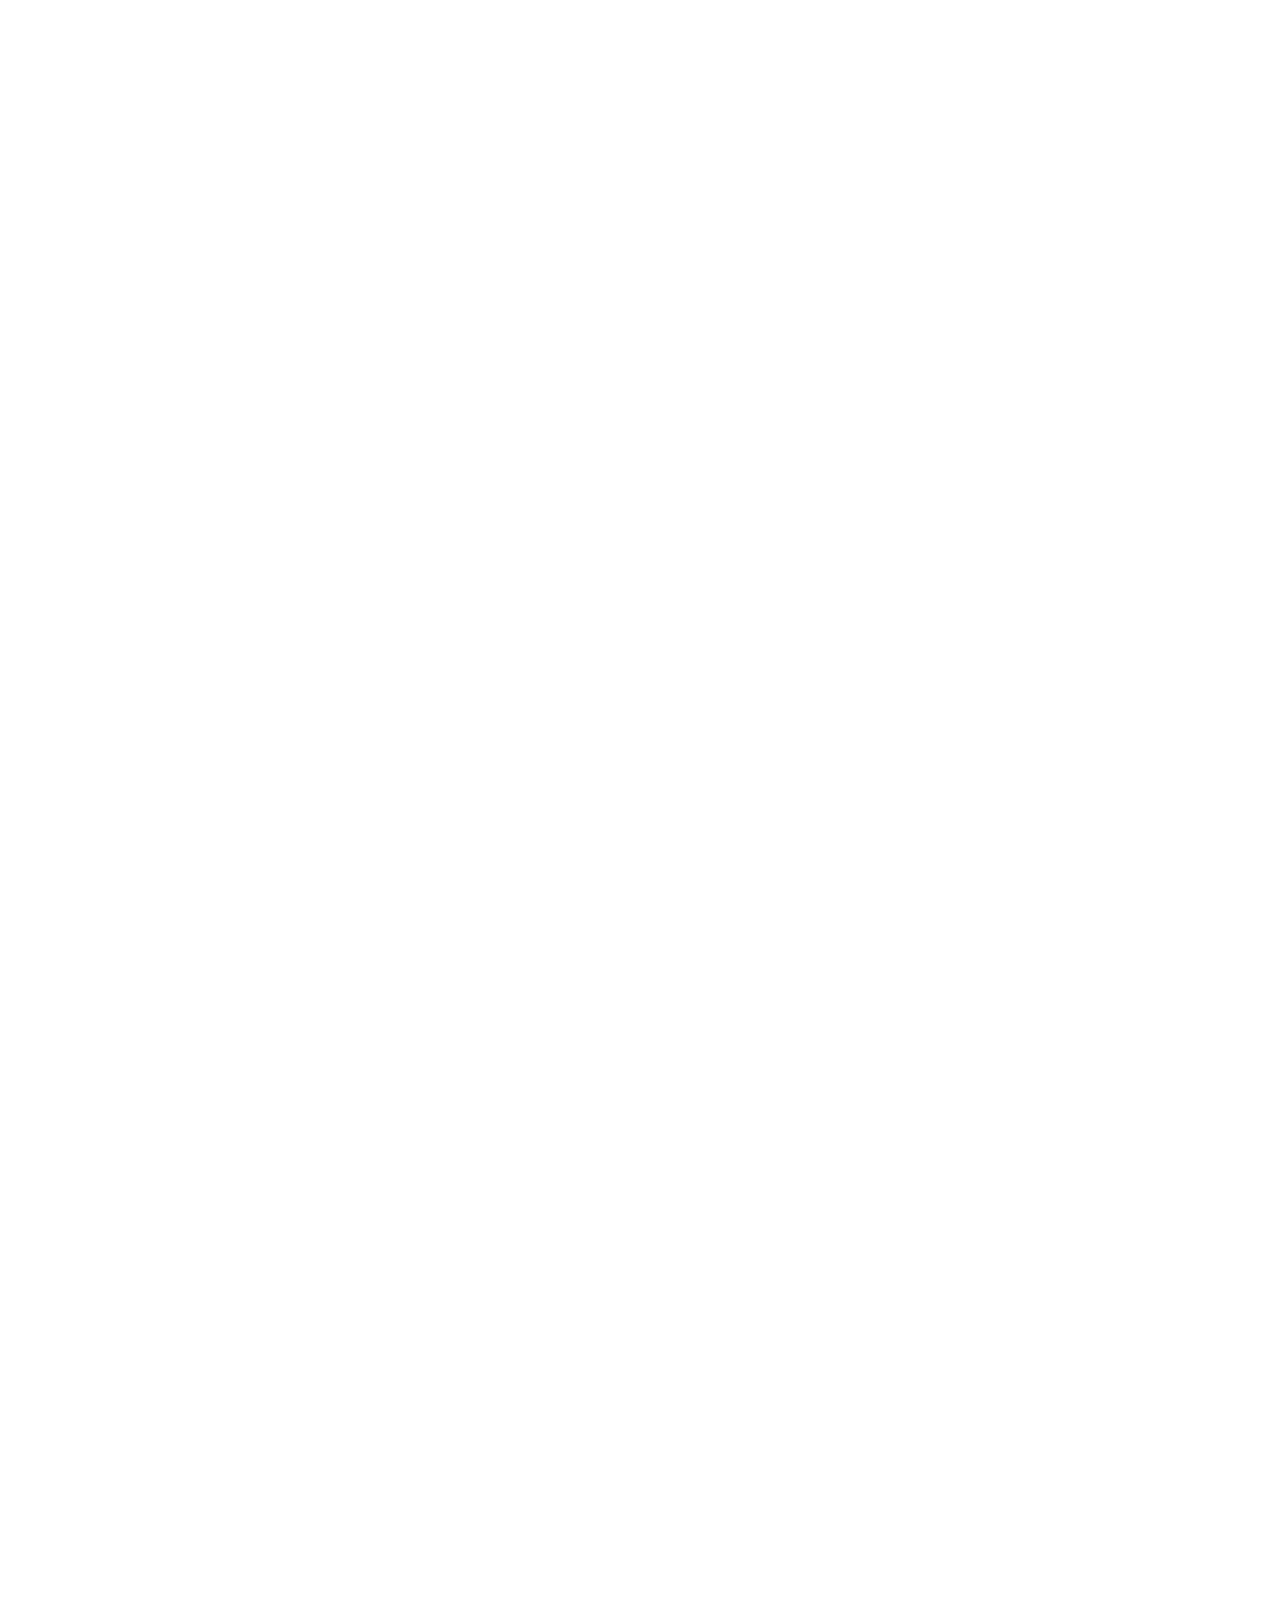
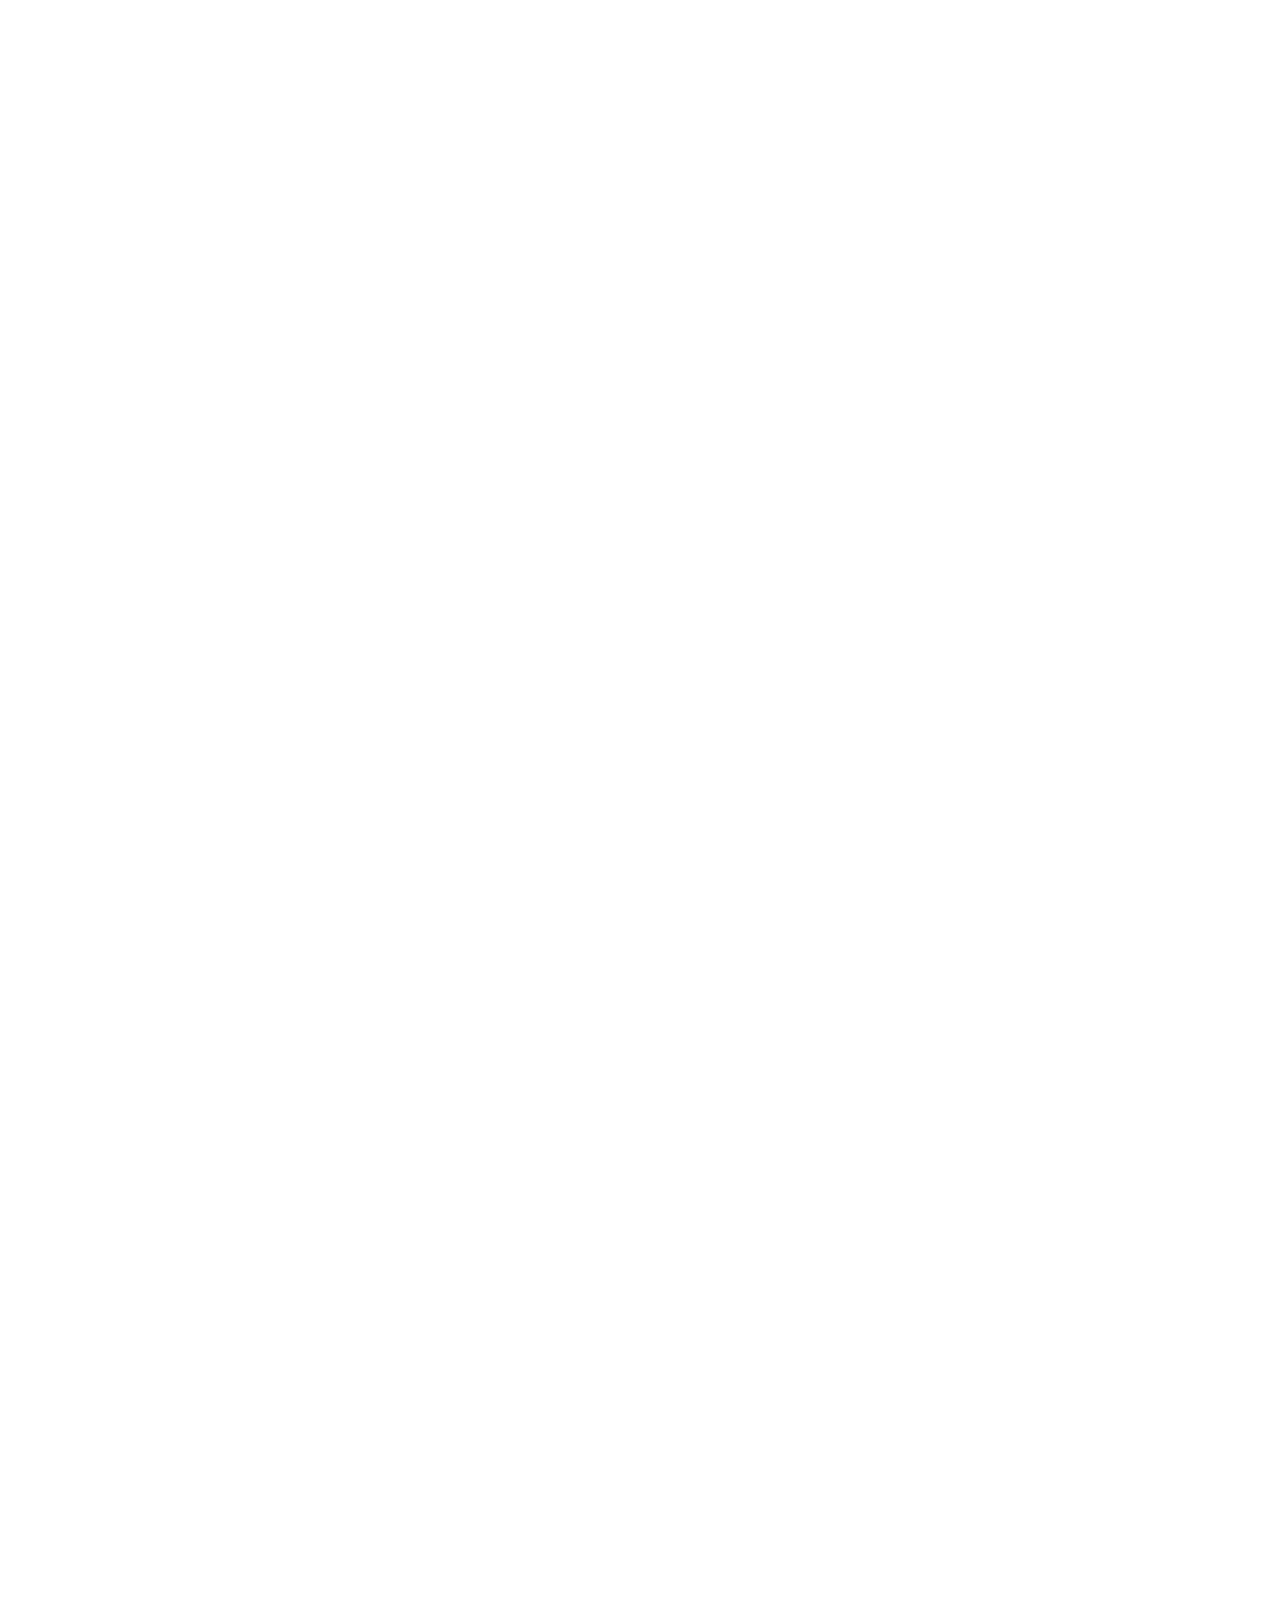
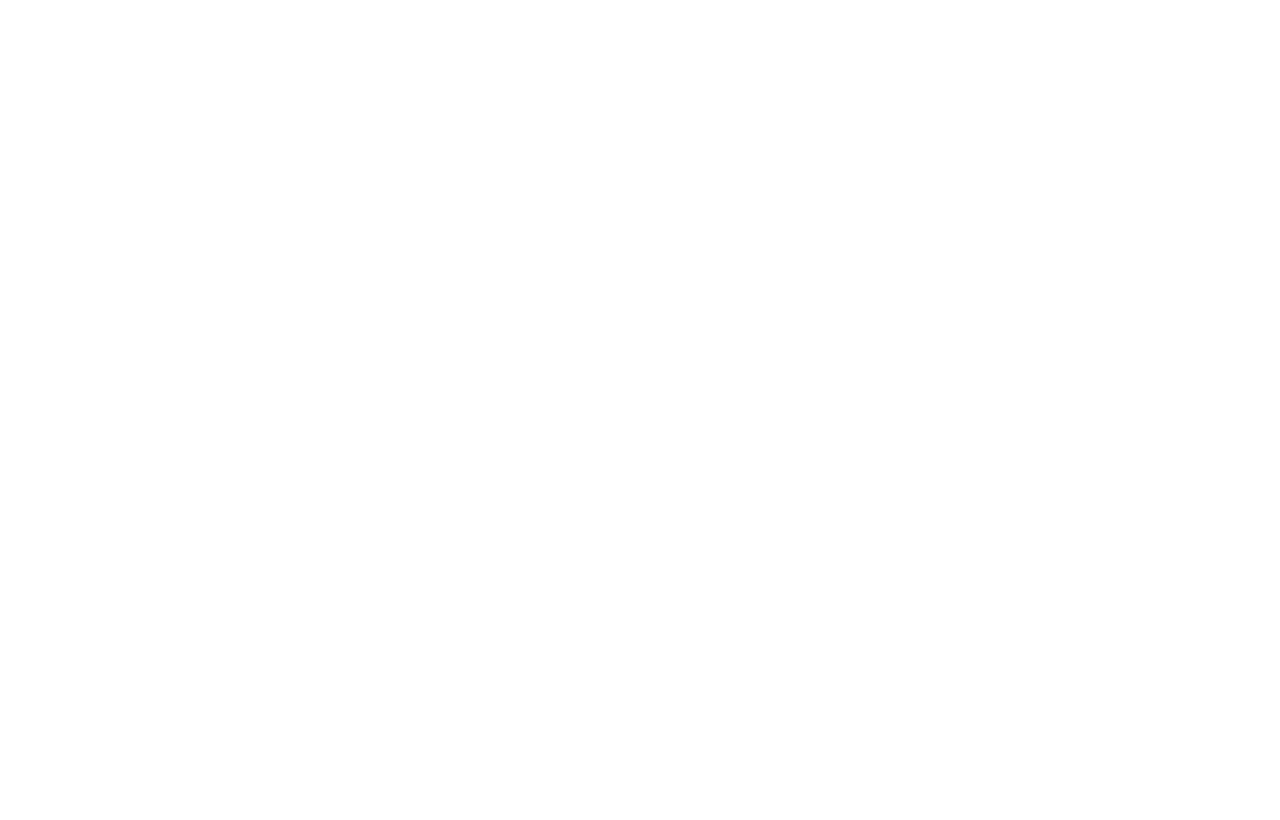
==== index.html @ 822811b4 "Updated" ====
<!DOCTYPE html>
<html lang="en">

<head>
    <meta charset="UTF-8">
    <meta http-equiv="X-UA-Compatible" content="IE=edge">
    <meta name="viewport" content="width=device-width, initial-scale=1.0, maximum-scale=1.0, user-scalable=0">
    <link rel="stylesheet" href="https://cdnjs.cloudflare.com/ajax/libs/meyer-reset/2.0/reset.min.css"
        integrity="sha512-NmLkDIU1C/C88wi324HBc+S2kLhi08PN5GDeUVVVC/BVt/9Izdsc9SVeVfA1UZbY3sHUlDSyRXhCzHfr6hmPPw=="
        crossorigin="anonymous">
    <link rel="preconnect" href="https://fonts.googleapis.com">
    <link rel="preconnect" href="https://fonts.gstatic.com" crossorigin>
    <link href="https://fonts.googleapis.com/css2?family=Marvel:wght@400;700&display=swap" rel="stylesheet">
    <link href="https://unpkg.com/aos@2.3.1/dist/aos.css" rel="stylesheet">
    <link rel="shortcut icon" href="images/logo/MG-logo.png">
    <link rel="stylesheet" href="css/index.css">
    <title>Movie Guide: your film chooser</title>
</head>

<body>

    <div class="preloader" id="preloader">
        <div class="loader">
            <span></span>
            <span></span>
            <span></span>
        </div>
    </div>

    <div class="wrapper">

        <button class="top-btn">
            <div class="top-btn-arrow"></div>
        </button>

        <header class="header full-height">
            <div class="container">

                <div class="header-bar header-bar__fixed">

                    <button class="header-burger-btn">
                        <svg width="100" height="100" viewBox="0 0 100 100">
                            <path class="line line1"
                                d="M 20,29.000046 H 80.000231 C 80.000231,29.000046 94.498839,28.817352 94.532987,66.711331 94.543142,77.980673 90.966081,81.670246 85.259173,81.668997 79.552261,81.667751 75.000211,74.999942 75.000211,74.999942 L 25.000021,25.000058" />
                            <path class="line line2" d="M 20,50 H 80" />
                            <path class="line line3"
                                d="M 20,70.999954 H 80.000231 C 80.000231,70.999954 94.498839,71.182648 94.532987,33.288669 94.543142,22.019327 90.966081,18.329754 85.259173,18.331003 79.552261,18.332249 75.000211,25.000058 75.000211,25.000058 L 25.000021,74.999942" />
                        </svg>
                    </button>

                    <h3 class="title__short">MG</h3>

                    <nav class="nav">
                        <ul class="nav-list">
                            <li class="nav-item"><a class="nav-link" href="#top-five">Week's Top Five</a></li>
                            <li class="nav-item"><a class="nav-link" href="#about">About</a></li>
                            <li class="nav-item"><a class="nav-link" href="#contact-me">Contact Me</a></li>
                            <li class="nav-item"><a class="nav-link" href="#footer">Soc Networks</a></li>
                        </ul>
                    </nav>

                </div>

                <div class="header-hero">
                    <div class="title">Movie Guide</div>
                    <div class="subtitle">your film chooser</div>
                    <div class="btn-item" id="btnItem">
                        <a class="btn-link" href="questionnaire.html">Go ahead!</a>
                    </div>
                </div>

            </div>
        </header>

        <main>
            <section class="top-five-section full-height" id="top-five">
                <div class="container top-five-container">
                    <h3 class="heading">Week's Top Five</h3>

                    <div class="slider anim-item anim-no-hide" id="slider">

                        <div class="slider-card-wrap">
                            <div class="slider-card">
                                <img class="slider-card__front" src="https://wallpaper.dog/large/17095096.jpg"
                                    alt="Avengers: Infinity War" />

                                <div class="slider-card__back">
                                    <h3 class="slider-title">Avengers: Infinity War</h3>
                                    <div class="slider-subline"></div>
                                    <p class="slider-overview">As the Avengers and their allies continue to defend the
                                        world
                                        from a variety of dangers that a single superhero couldn't handle, a new threat
                                        emerges from outer space: Thanos. An intergalactic tyrant is on a mission to
                                        collect
                                        all six Infinity Stones - artifacts of incredible power with which you can
                                        change
                                        reality at will. Everything the Avengers have encountered before has led to this
                                        moment - the fate of the Earth has never been so uncertain.</p>
                                </div>
                            </div>
                        </div>
                        <div class="slider-card-wrap">
                            <div class="slider-card">
                                <img class="slider-card__front" src="images/slider/avatar.jpg" alt="Avatar" />

                                <div class="slider-card__back">
                                    <h3 class="slider-title">Avatar</h3>
                                    <div class="slider-subline"></div>
                                    <p class="slider-overview">Jake Sully is a wheelchair-bound ex-Marine. Despite his
                                        weak
                                        body, Jake is still a warrior at heart. He is given the task of making a journey
                                        of
                                        several light years to the base of earthlings on the planet Pandora, where
                                        corporations are mining a rare mineral that is of great importance for the
                                        Earth's
                                        exit from the energy crisis.</p>
                                </div>
                            </div>
                        </div>
                        <div class="slider-card-wrap">
                            <div class="slider-card">
                                <img class="slider-card__front" src="images/slider/deadpool.jpeg" alt="Deadpool" />

                                <div class="slider-card__back">
                                    <h3 class="slider-title">Deadpool</h3>
                                    <div class="slider-subline"></div>
                                    <p class="slider-overview">Wade Wilson is a mercenary. As a by-product of the
                                        military's
                                        "Weapon X" program, Wilson gained incredible strength, agility, and healing
                                        abilities. But at a terrible cost: his cellular structure is constantly
                                        changing,
                                        and his sanity is questionable. All Wilson wants is to stay afloat in the social
                                        cesspool. But the current is too fast.</p>
                                </div>
                            </div>
                        </div>
                        <div class="slider-card-wrap">
                            <div class="slider-card">
                                <img class="slider-card__front" src="images/slider/joker.jpeg" alt="Joker" />

                                <div class="slider-card__back">
                                    <h3 class="slider-title">Joker</h3>
                                    <div class="slider-subline"></div>
                                    <p class="slider-overview">Gotham, early 1980s. Comedian Arthur Fleck lives with his
                                        ailing mother, who teaches him from childhood to "walk with a smile." Trying to
                                        bring good things to the world and give people joy, Arthur is faced with human
                                        cruelty and gradually comes to the conclusion that this world will receive from
                                        him
                                        not a kind smile, but the grin of the villain Joker.</p>
                                </div>
                            </div>
                        </div>
                        <div class="slider-card-wrap">
                            <div class="slider-card">
                                <img class="slider-card__front" src="images/slider/venom.jpeg" alt="Venom" />

                                <div class="slider-card__back">
                                    <h3 class="slider-title">Venom</h3>
                                    <div class="slider-subline"></div>
                                    <p class="slider-overview">The plot centers on Venom, one of the most famous
                                        anti-heroes
                                        in the Spider-Man universe. This is a symbiote, a sentient creature of alien
                                        origin,
                                        which inhabits the body of journalist Eddie Brock.</p>
                                </div>
                            </div>
                        </div>

                    </div>
                </div>
            </section>
            <section class="about-section full-height" id="about">
                <div class="container">
                    <div class="heading about-heading">About</div>

                    <div class="about-list">
                        <div class="about-item">
                            <img class="about-img anim-item anim-no-hide" src="images/about/programmer.png"
                                alt="Programmer">
                            <h4 class="about-title anim-item anim-no-hide">Who is the author?</h4>
                            <p class="about-text anim-item anim-no-hide">I'm a young guy who's fond of IT for 2 years.
                                My goal was to
                                create a web site which will provide you with the most relevant movies depending on your
                                wishes and preferences. So, check it out!)
                            </p>
                        </div>
                        <div class="about-item">
                            <img class="about-img anim-item anim-no-hide" src="images/about/advantages.png"
                                alt="Advantages">
                            <h4 class="about-title anim-item anim-no-hide">Advantages</h4>
                            <p class="about-text anim-item anim-no-hide">Using my service, you get a list of exact films
                                you probably
                                wanted to watch, but haven't known about them yet. The proccess is super fast and you
                                can search them as many times as you wish, cause it's free, which saves your time and
                                money
                                completely.
                            </p>
                        </div>
                        <div class="about-item">
                            <img class="about-img anim-item anim-no-hide" src="images/about/handshake.png"
                                alt="Handshake">
                            <h4 class="about-title anim-item anim-no-hide">Your support</h4>
                            <p class="about-text anim-item anim-no-hide">Frankly, this project took plenty of time and
                                I'd be more than
                                grateful for any contribution. The link to my bank details you can find on the social
                                media pages of this web site.
                            </p>
                        </div>
                    </div>
                </div>
            </section>
            <section class="contact-me-section full-height" id="contact-me">
                <div class="container">
                    <div class="heading contact-me-heading">Contact Me</div>

                    <form class="form anim-item anim-no-hide"
                        action="https://formsubmit.co/official.movie.guide@gmail.com" method="POST">
                        <div class="form-list">
                            <div class="form-item">
                                <input class="form-input" type="text" name="name" autocomplete="off" required>
                                <label class="form-label" for="name">Name</label>
                            </div>
                            <div class="form-item">
                                <input class="form-input" type="text" name="email" autocomplete="off" required>
                                <label class="form-label" for="email">Email</label>
                            </div>
                            <div class="form-item">
                                <textarea class="textarea" name="message" id="text" required></textarea>
                                <label class="textarea-label" for="text">Message</label>
                            </div>
                            <div class="form-item">
                                <button class="form-btn" type="submit">Submit</button>
                            </div>
                        </div>
                    </form>

                </div>
            </section>
        </main>

        <footer class="footer" id="footer">
            <div class="container">
                <div class="footer-inner">
                    <div class="footer-col">
                        <h2 class="footer-title">Movie Guide</h2>
                        <p class="footer-text">This site has been created solely to help you find movies.
                            Please, follow the generally accepted rules of users on the site, do not flood
                            and have fun!
                        </p>
                    </div>

                    <div class="footer-col">
                        <a class="social-btn-link" href="https://www.facebook.com/mguide.official/" style="display: block">
                            <div class="social-btn">
                                <div class="social-icon">
                                    <i class="fa fa-facebook-f"></i>
                                </div>
                            </div>
                        </a>
                        <a class="social-btn-link" href="https://twitter.com/mguide_official" style="display: block">
                            <div class="social-btn">
                                <div class="social-icon">
                                    <i class="fa fa-twitter"></i>
                                </div>
                            </div>
                        </a>
                        <a class="social-btn-link" href="https://www.instagram.com/mguide_official/" style="display: block">
                            <div class="social-btn">
                                <div class="social-icon">
                                    <i class="fa fa-instagram"></i>
                                </div>
                            </div>
                        </a>
                        <a class="social-btn-link" href="https://www.reddit.com/user/mguide_official" style="display: block">
                            <div class="social-btn">
                                <div class="social-icon">
                                    <i class="fa fa-reddit"></i>
                                </div>
                            </div>
                        </a>
                    </div>

                </div>
            </div>
        </footer>

    </div>

    <script src="https://use.fontawesome.com/1948b88eb3.js"></script>
    <script src="https://code.jquery.com/jquery-3.6.0.min.js"></script>
    <script src="js/slick.min.js"></script>
    <script src="js/index.js"></script>

</body>

</html>
---- css/index.css ----
/* Preloader */

.preloader {
    position: fixed;
    left: 0;
    top: 0;
    width: 100%;
    height: 100%;
    background-color: #fff;
    z-index: 3;

    transition: 0.3s;
    opacity: 1;
}

.loader {
    display: flex;
    justify-content: center;
    align-items: center;

    background-color: #fff;

    width: 100%;
    height: 100%;
}

.loader span {
    display: inline-block;
    width: 0;
    height: 0;
    margin: 0 12px;

    border-radius: 50%;

    transform: translate3d(0);
    animation: bounce 0.6s infinite alternate;
}

.loader span:nth-child(1) {
    background-color: #1fa2ff;
}

.loader span:nth-child(2) {
    background-color: #12d8fa;
    animation-delay: 0.2s;
}

.loader span:nth-child(3) {
    background-color: #a6ffcb;
    animation-delay: 0.4s;
}

@keyframes bounce {
    to {
        width: 20px;
        height: 20px;
        transform: translate3d(0, -16px, 0);
    }
}

/* Top Btn */

.top-btn {
    display: none;

    position: fixed;
    bottom: 40px;
    right: 40px;

    width: 50px;
    height: 50px;
    border-radius: 40px;

    background-color: #e8e8e8;
    box-shadow: 0px 4px 4px rgba(0, 0, 0, 0.25);
    border: none;
    outline: none;

    z-index: 1000;

    cursor: pointer;
    transition: 0.3s;
}

.top-btn:hover {
    transform: translateY(-15%);
}

.top-btn-arrow {
    position: relative;
    width: 0;
    height: 20px;
}

.top-btn-arrow::after {
    position: absolute;
    content: '';
    width: 18px;
    height: 18px;
    
    top: 5px;
    left: 10px;

    border-top: 4px solid #222;
    border-right: 4px solid #222;
    transform: rotate(-45deg);
    transition: all 0.5s;
}

/* Main */

body {
    overflow-x: hidden;
}

.wrapper {
    font-family: 'Open-Sans', sans-serif;
    opacity: 0;
    transition: 0.3s;
}

.full-height {
    height: 100vh;
}

.container {
    max-width: 1370px;
    margin: 0 auto;
}

/* Section Headings */

.heading {
    padding-top: 80px;
    text-align: center;

    font-size: 36px;
    font-weight: bold;
    text-transform: uppercase;
    font-family: 'Marvel', sans-serif;
    color: #222;
}

/* Header */

.header {
    background: url('../images/backgrounds/header-bg.jpeg') no-repeat center / cover;
}

.header-bar {
    width: 100%;
    padding: auto 50px;
}

.header-bar__fixed {
    position: relative;
}

.header-burger-btn {
    display: none;
}

.nav {
    display: block;
    z-index: -1;
}

.nav-list {
    display: flex;
    justify-content: flex-end;
    padding-top: 45px;
}

.nav-item {
    display: inline-block;
    margin: 0 25px;

    font-size: 18px;
}

.nav-link {
    text-transform: uppercase;
    text-decoration: none;
    font-weight: bold;
    color: #fff;

    transition: color 0.2s linear;
}

.nav-link:hover {
    color: #21ebff;
}

.header-hero {
    width: 80%;

    position: absolute;
    top: 50%;
    left: 50%;
    text-align: center;
    transform: translate(-50%, -50%);

    font-family: 'Marvel', sans-serif;
    color: #fff;
}

.title {
    font-size: 120px;
}

.title__short {
    display: none;
}

.subtitle {
    font-size: 36px;
}

.btn-item {
    margin-top: 110px;
    margin-bottom: 30px;
}

.btn-link {
    position: relative;
    padding: 15px 25px;

    text-decoration: none;
    letter-spacing: 2px;

    transition: 0.5s;
    overflow: hidden;
    cursor: pointer;

    font-size: 24px;
    font-family: 'Open Sans', sans-serif;
    background: transparent;
    color: #21ebff;
}

.btn-link:hover {
    background: #21ebff;
    color: #fff;
    box-shadow: 0 0 50px #21ebff;
}

.btn-link:before {
    content: '';
    width: 10px;
    height: 10px;

    border-top: 2px solid #21ebff;
    border-left: 2px solid #21ebff;

    transition: all 0.5s;
    outline: none;

    position: absolute;
    top: 0;
    left: 0;
}

.btn-link:hover:before {
    width: 98%;
    height: 98%;
}

.btn-link:after {
    content: '';
    width: 10px;
    height: 10px;

    border-bottom: 2px solid #21ebff;
    border-right: 2px solid #21ebff;

    transition: all 0.5s;
    outline: none;

    position: absolute;
    bottom: 0;
    right: 0;
}

.btn-link:hover:after {
    width: 98%;
    height: 98%;
}

/* Top 5 Section */

.top-five-container {
    max-width: 1570px;
}

/* Slider */

.slider {
    position: relative;
    user-select: none;

    padding: 0;

    transform: translate(0, 50px);
    opacity: 0;
    transition: all 1s ease 0.3s;
}

.slider.active {
    transform: translate(0);
    opacity: 1;
}

.slick-list {
    overflow: hidden;
}

.slick-track {
    display: flex;
    justify-content: center;

    padding: 125px 0 90px 0;
}

.slider-card-wrap {
    outline: none;
}

.slider-card {
    margin: 0 30px;

    max-width: 100%;
    height: 250px;
    position: relative;
    perspective: 1000px;
    cursor: pointer;
    outline: none;
    overflow: hidden;
    border-radius: 5px;
    
    box-shadow: rgba(0, 0, 0, 0.19) 0px 10px 20px, rgba(0, 0, 0, 0.23) 0px 6px 6px;

    transition: 0.3s;
}

.slider-card:hover {
    transform: translateY(-7%);
}

.slider-card__front,
.slider-card__back {
    width: 100%;
    height: 250px;
    position: absolute;
    transition: 1s;
    backface-visibility: hidden;
    border-radius: 5px;
}

.slider-card__front {
    transform: rotateY(0);
}

.slider-card__back {
    color: #fff;
    background-color: #222;
    transform: translateY(100%);
    font-family: 'Marvel', sans-serif;
    transition: 0.5s;
}

.slider-title {
    text-align: center;
    font-size: 22px;

    position: absolute;
    top: 8%;
    left: 50%;
    transform: translateX(-50%);
}

.slider-subline {
    width: 60%;
    height: 7px;
    background-color: #fff;
    border-radius: 40px;

    position: absolute;
    top: 21%;
    left: 50%;
    transform: translate(-50%, -50%);
}

.slider-overview {
    position: absolute;
    left: 50%;
    top: 56%;
    transform: translate(-50%, -50%);
    text-align: center;
    width: 90%;
    font-size: 18px;
}

.slider .slick-dots {
    display: flex;
    justify-content: center;
    align-items: center;
}

.slider .slick-dots li {
    list-style: none;
    margin: 0 10px;
}

.slider .slick-dots button {
    width: 15px;
    height: 15px;

    background-color: #dadce0;
    cursor: pointer;

    border-radius: 50%;
    border: none;

    font-size: 0;
    outline: none;
}

.slider .slick-dots li.slick-active button {
    background-color: #21ebff;
}

/* About Section */

.about-list {
    margin-top: 150px;

    display: flex;
    justify-content: space-between;
}

.about-item {
    width: 275px;

    margin: 0 50px;
    line-height: 22px;
    text-align: center;
}

.about-img {
    width: 100px;
    height: 100px;

    opacity: 0;
    transform: translate(-40px, 0);
    transition: all 1s ease 0.3s;
}

.about-img.active {
    opacity: 1;
    transform: translate(0);
}

.about-title {
    margin-top: 10px;
    margin-bottom: 20px;

    font-weight: bold;
    font-size: 18px;
    color: #222;

    opacity: 0;
    transform: translate(-60px, 0);
    transition: all 1s ease 0.3s;
    transition-delay: 0.6s;
}

.about-title.active {
    opacity: 1;
    transform: translate(0);
}

.about-text {
    font-size: 18px;
    font-weight: lighter;
    color: #222;

    opacity: 0;
    transform: translate(-80px, 0);
    transition: all 1s ease 0.3s;
    transition-delay: 0.9s;
}

.about-text.active {
    opacity: 1;
    transform: translate(0);
}

/* Contact Me Section */

.contact-me-section {
    background: url('../images/backgrounds/contact-me-bg.jpg') no-repeat center / cover;
}

.contact-me-heading {
    color: #fff;
    padding-top: 50px;
}

*,
::before,
::after {
    box-sizing: border-box;
}

.form {
    width: 415px;
    height: 640px;

    opacity: 0;
    transform: translateX(-120%);
    transition: all 1s ease-out 0.7s;

    display: block;
    margin-top: 50px;

    background-color: #606060;
    border-radius: 40px;
}

.form.active {
    opacity: 1;
    transform: translate(0);
}

.form-list {
    width: 415px;
    height: 640px;

    position: relative;
    top: -17%;
    right: 11%;

    display: flex;
    flex-direction: column;
    justify-content: center;
    align-items: center;
}

.form-item {
    margin: 20px auto;

    position: relative;
    height: 48px;

    width: 50%;
}

.form-input {
    position: absolute;
    top: 0;
    left: 0;
    width: 100%;
    height: 100%;

    border: 2px solid #fff;
    border-radius: 8px;
    outline: none;
    background: none;

    width: 300px;
    padding: 16px;
    z-index: 1;

    font-size: 16px;
    color: #fff;
}

.form-label {
    padding: 0 4px;

    font-size: 16px;
    color: #fff;
    background-color: #606060;

    position: absolute;
    left: 16px;
    top: 16px;

    display: flex;
    align-items: center;

    transition: 0.2s;
}

.form-input:focus+.form-label {
    top: -7px;
    left: 13px;
    z-index: 10;

    font-size: 14px;
    font-weight: 600;
    color: #21ebff;
}

.form-input:valid+.form-label {
    top: -7px;
    left: 13px;
    z-index: 10;

    font-size: 14px;
    font-weight: 600;
}

.form-input:focus {
    border: 2px solid #21ebff;
    transition: 0.2s ease;
}

.textarea {
    width: 300px;
    height: 315px;
    padding: 16px;
    resize: none;

    position: absolute;
    top: 0;
    left: 0;
    z-index: 1;

    border: 2px solid #fff;
    border-radius: 8px;

    font-family: 'Open Sans', sans-serif;
    font-size: 16px;
    color: #fff;
    outline: none;
    background: none;
    cursor: text;

}

.textarea-label {
    padding: 4px;

    position: absolute;
    left: 16px;
    top: 25%;

    font-size: 16px;
    color: #fff;
    background-color: #606060;

    transition: 0.2s;
}

.textarea:focus+.textarea-label {
    top: -10px;
    left: 13px;
    z-index: 10;

    font-size: 14px;
    font-weight: 600;
    color: #21ebff;
}

.textarea:valid+.textarea-label {
    top: -10px;
    left: 13px;
    z-index: 10;

    font-size: 14px;
    font-weight: 600;
}

.textarea:focus {
    border: 2px solid #21ebff;
    transition: 0.2s ease;
}

.form-btn {
    display: block;
    margin-top: 250px;
    padding: 12px 25px;

    position: absolute;
    left: 38%;

    border: none;
    text-decoration: none;
    letter-spacing: 2px;

    transition: 0.5s;
    overflow: hidden;
    cursor: pointer;

    font-size: 24px;
    font-family: 'Open Sans', sans-serif;
    background: transparent;
    color: #21ebff;
}

.form-btn:hover {
    background: #21ebff;
    color: #fff;
    box-shadow: 0 0 50px #21ebff;
}

.form-btn:before {
    content: '';
    width: 10px;
    height: 10px;

    border-top: 2px solid #21ebff;
    border-left: 2px solid #21ebff;

    transition: all 0.5s;
    outline: none;

    position: absolute;
    top: 0;
    left: 0;
}

.form-btn:hover:before {
    width: 98%;
    height: 98%;
}

.form-btn:after {
    content: '';
    width: 10px;
    height: 10px;

    border-bottom: 2px solid #21ebff;
    border-right: 2px solid #21ebff;

    transition: all 0.5s;
    outline: none;

    position: absolute;
    bottom: 0;
    right: 0;
}

.form-btn:hover:after {
    width: 98%;
    height: 98%;
}

/* Footer */

.footer {
    height: 40vh;
    overflow: hidden;
}

.footer-inner {
    display: flex;
    justify-content: space-between;
    margin: 0 50px;
}

.footer-col:last-child {
    margin-top: 90px;
    display: flex;
    flex-wrap: nowrap;
}

.footer-title {
    margin-top: 90px;

    text-transform: uppercase;
    font-family: 'Marvel', sans-serif;
    font-size: 70px;
    font-weight: 400;
    color: #202020;
}

.footer-text {
    margin-top: 20px;
    margin-bottom: 90px;
    line-height: 26px;
    width: 550px;

    font-size: 18px;
    font-weight: lighter;
    color: #202020;
}

.social-btn {
    display: inline-block;
    height: 60px;
    width: 60px;
    margin: 0 8px;

    border-radius: 50px;
    flex: left;

    background-color: #222;
    box-shadow: 0 10px 10px rgba(0, 0, 0, 0.1);
    overflow: hidden;
    cursor: pointer;

    transition: all 0.3s ease-out;
}

.social-btn:hover {
    transform: translateY(-10px);
}

.social-btn-link:nth-child(1):hover .social-icon {
    background-color: #4267b2;
}

.social-btn-link:nth-child(2):hover .social-icon {
    background-color: #1da1f2;
}

.social-btn-link:nth-child(3):hover .social-icon {
    background-color: #e1306c;
}

.social-btn-link:nth-child(4):hover .social-icon {
    background-color: #fd461e;
}

.social-icon {
    display: flex;
    justify-content: center;
    align-items: center;

    height: 60px;
    width: 60px;

    text-align: center;
    color: #fff;

    border-radius: 50px;
    box-sizing: border-box;
    line-height: 75px;

    transition: all 0.3s ease-out;
}

.social-icon i {
    display: flex;
    justify-content: center;
    align-items: center;

    font-size: 30px;
    line-height: 60px;

    transition: all 0.3s ease-out;
}

/* Adaptive Design */

@media (max-width: 1500px) {

    /* Slider */

    .slider-card {
        max-height: 250px;
        max-width: 450px;

        display: flex;
        justify-content: center;

        margin: auto;
    }

    .slider-card__front,
    .slider-card__back {
        height: 250px;
        width: 450px;
    }

}

@media (max-width: 1490px) {

    /* Header */

    .btn-item {
        margin-top: 90px;
        margin-bottom: 80px;
    }

    /* Contact Me Section */

    .form {
        width: 400px;
        height: 615px;

        margin-left: 40px;
    }

    .form-list {
        width: 400px;
        height: 615px;

        top: -19%;
        right: 12%;
    }

    .form-btn {
        left: 40%;
    }

}

@media (max-width: 1300px) {

    /* Header */

    .nav-list {
        justify-content: center;
    }

}

@media (max-width: 1250px) {

    /* About Section */

    .about-title {
        font-size: 16px;
    }

    .about-text {
        font-size: 16px;
    }

}

@media (max-width: 1200px) {

    /* Slider */

    .slider-card {
        max-height: 250px;
        max-width: 425px;
    }

    .slider-card__front,
    .slider-card__back {
        height: 250px;
        width: 425px;
    }

    /* Contact Me Section */

    .form {
        width: 375px;
        height: 578px;
    }

    .form-list {
        width: 375px;
        height: 578px;

        top: -17%;
        right: 14.5%;
    }

    .form-item {
        height: 46px;
    }

    .form-label {
        top: 14px;
    }

    .textarea {
        height: 290px;
    }

    .form-btn {
        left: 45%;
        margin-top: 220px;

        padding: 12px 20px;
    }

}


@media (max-width: 1150px) {

    /* Header */

    .header {
        background: url('../images/backgrounds/bg4.jpg') no-repeat center / cover;
    }

    .nav-item {
        font-size: 16px;
    }

    .header-hero {
        top: 47%;
    }

    .title {
        font-size: 100px;
    }

    .subtitle {
        font-size: 30px;
    }

    .btn-item {
        margin-top: 70px;
        margin-bottom: 80px;
    }

    .btn-link {
        padding: 15px 20px;
        font-size: 22px;
    }

    /* About Section */

    .about-img {
        width: 90px;
        height: 90px;
    }

    .about-text {
        font-size: 15px;
    }

    /* Footer */

    .footer-title {
        font-size: 60px;
    }

    .footer-text {
        font-size: 16px;
    }

    .social-btn {
        width: 55px;
        height: 55px;
    }

    .social-icon {
        width: 55px;
        height: 55px;
    }

}

@media (max-width: 1000px) {

    /* About Section */

    .about-section {
        height: 120vh;
    }

    /* .about-heading {
        padding-top: 35px;
    } */

    .about-list {
        margin-top: 100px;
        flex-wrap: wrap;
    }

    .about-item:last-child {
        margin: 0 auto;
    }

    /* Contact Me Section */

    .form {
        width: 358px;
        height: 550px;
    }

    .form-list {
        width: 358px;
        height: 550px;

        top: -17%;
        right: 16.5%;
    }

    .form-input {
        font-size: 15px;
    }

    .form-item {
        margin: 15px auto;
    }

    .textarea {
        height: 275px;
        font-size: 15px;
    }

    .form-btn {
        margin-top: 215px;
        left: 50%;
        font-size: 22px;
    }

    /* Footer */

    .footer {
        height: 60vh;
    }

    .footer-inner {
        display: flex;
        flex-direction: column;

        position: relative;
        margin: 0;
    }

    .footer-col:last-child {
        margin: 40px auto 75px auto;
    }

    .footer-title {
        padding: 100px 0 25px 0;
    }

    .footer-title,
    .footer-text {
        text-align: center;
        margin: 0 auto;
    }

}

@media (max-width: 800px) {

    /* About Section */

    .about-item {
        margin: 0 25px;
    }

    .about-img {
        width: 80px;
        height: 80px;
    }

    .about-title {
        font-size: 15px;
    }

    .about-text {
        font-size: 14px;
    }

    /* Contact Me Section */

    .contact-me-section {
        height: 110vh;
    }

    .contact-me-heading {
        color: #222;
        padding-top: 80px;
    }

    .contact-me-section {
        background: none;
    }

    .form {
        width: 330px;
        height: 530px;
        margin: 75px auto 0 auto;
    }

    .form-list {
        width: 330px;
        height: 520px;

        top: -17%;
        right: 10.5%;
    }

    .form-item {
        margin: 15px auto;
        height: 46px;
        width: 70%;
    }

    .form-label {
        left: 16px;
        top: 16px;
    }

    .form-btn {
        padding: 12px 20px;
        left: 39%;
        margin-top: 210px;
    }

    /* Footer */

    .footer {
        background-color: #222;
    }

    .footer-title {
        color: #fff;
    }

    .footer-text {
        color: #fff;
        width: 300px;
    }

    .social-btn {
        background-color: #fff;
    }

    .social-icon {
        color: #222;
    }

}

@media (max-width: 700px) {

    /* Header */

    .header-bar__fixed {
        background-color: #222;
        box-shadow: 0 3px 10px rgba(0, 0, 0, 0.2);

        width: 100%;

        position: fixed;
        top: 0;
        left: 0;
        z-index: 1000;

        display: flex;
        justify-content: space-between;
        align-items: center;

        transform: translate3d(0);
    }

    /* Header Burger Btn */

    .header-burger-btn {
        background-color: transparent;
        border: none;
        cursor: pointer;
        display: flex;
        align-items: center;
        padding: 0;
        width: 40px;
        height: 70px;
        outline: none;

        margin-left: 30px;
        z-index: 3;
    }

    .line {
        fill: none;
        stroke: #fff;
        stroke-width: 6;
        transition: stroke-dasharray 600ms cubic-bezier(0.4, 0, 0.2, 1),
            stroke-dashoffset 600ms cubic-bezier(0.4, 0, 0.2, 1);
    }

    .line1 {
        stroke-dasharray: 60 207;
        stroke-width: 6;
    }

    .line2 {
        stroke-dasharray: 60 60;
        stroke-width: 6;
    }

    .line3 {
        stroke-dasharray: 60 207;
        stroke-width: 6;
    }

    .active .line1 {
        stroke-dasharray: 90 207;
        stroke-dashoffset: -134;
        stroke-width: 6;
    }

    .active .line2 {
        stroke-dasharray: 1 60;
        stroke-dashoffset: -30;
        stroke-width: 6;
    }

    .active .line3 {
        stroke-dasharray: 90 207;
        stroke-dashoffset: -134;
        stroke-width: 6;
    }

    .title__short {
        display: block;
        font-size: 30px;
        font-family: 'Marvel', sans-serif;
        color: #fff;

        position: absolute;
        right: 0;
        z-index: 3;

        margin-right: 30px;
    }

    .nav-list {
        padding: 20px 0;

        position: absolute;
        top: -500%;
        left: 0;
        z-index: 9;

        display: block;

        background-color: #222;
        border-top: 2px solid #fff;

        transition: 0.7s;
    }

    .nav-item {
        width: 100%;
        margin: 0;
        padding: 20px 30px;
    }

    .title {
        font-size: 90px;
    }

    .subtitle {
        font-size: 28px;
    }

    .btn-item {
        margin-top: 90px;
        margin-bottom: 170px;
    }

    .btn-link {
        padding: 15px 20px;
    }

    /* About Section */

    .about-section {
        height: 150vh;
    }

    .about-list {
        justify-content: center;
    }

    .about-item {
        width: 325px;
    }

    .about-item:first-child {
        margin-bottom: 50px;
    }

    .about-item:last-child {
        margin-top: 50px;
        margin-bottom: 100px;
    }

    .about-title {
        font-size: 16px;
    }

    .about-text {
        font-size: 16px;
    }

}

@media (max-width: 550px) {

    /* Headings */

    .heading {
        font-size: 32px;
    }

    /* Slider */

    .slider-card {
        max-height: 225px;
        max-width: 375px;
    }

    .slider-card__front,
    .slider-card__back {
        height: 225px;
        width: 375px;
    }

    .slider .slick-dots button {
        width: 14px;
        height: 14px;
    }

    /* Footer */

    .footer-title {
        font-size: 50px;
    }

    .footer-text {
        width: 225px;
    }

}

@media (max-width: 460px) {

    /* Header */

    .nav-item {
        font-size: 15px;
    }

    .title {
        font-size: 70px;
    }

    .subtitle {
        font-size: 26px;
    }

    .btn-link {
        font-size: 20px;
    }

    /* Slider */

    .slider-card {
        max-height: 200px;
        max-width: 325px;
    }

    .slider-card__front,
    .slider-card__back {
        height: 200px;
        width: 325px;
    }

    .slider-title {
        font-size: 20px;
    }

    .slider-subline {
        width: 50%;
        height: 5px;
    }

    .slider-overview {
        font-size: 16px;
    }

    /* About Section */

    .about-item:last-child {
        width: 275px;
    }

    /* Contact Me Section */

    .form {
        width: 290px;
        height: 480px;
        margin: 75px auto 0 auto;
    }

    .form-list {
        width: 290px;
        height: 450px;

        top: -17%;
        right: 10%;
    }

    .form-item {
        margin: 12px auto;
        height: 44px;
    }

    .form-input {
        width: 260px;
    }

    .form-label {
        left: 16px;
        top: 14px;
    }

    .textarea {
        width: 260px;
        height: 250px;
    }

    .form-btn {
        padding: 12px 20px;
        left: 37%;
        margin-top: 195px;
        font-size: 20px;
    }

}

@media (max-width: 380px) {

    /* Slider */

    .slider-card {
        max-height: 180px;
        max-width: 280px;
    }

    .slider-card__front,
    .slider-card__back {
        height: 180px;
        width: 280px;
    }

    .slider-title {
        font-size: 17px;
    }

    .slider-overview {
        font-size: 14px;
    }

}

@media (max-width: 360px) {

    /* Header */

    .title {
        font-size: 60px;
    }

}
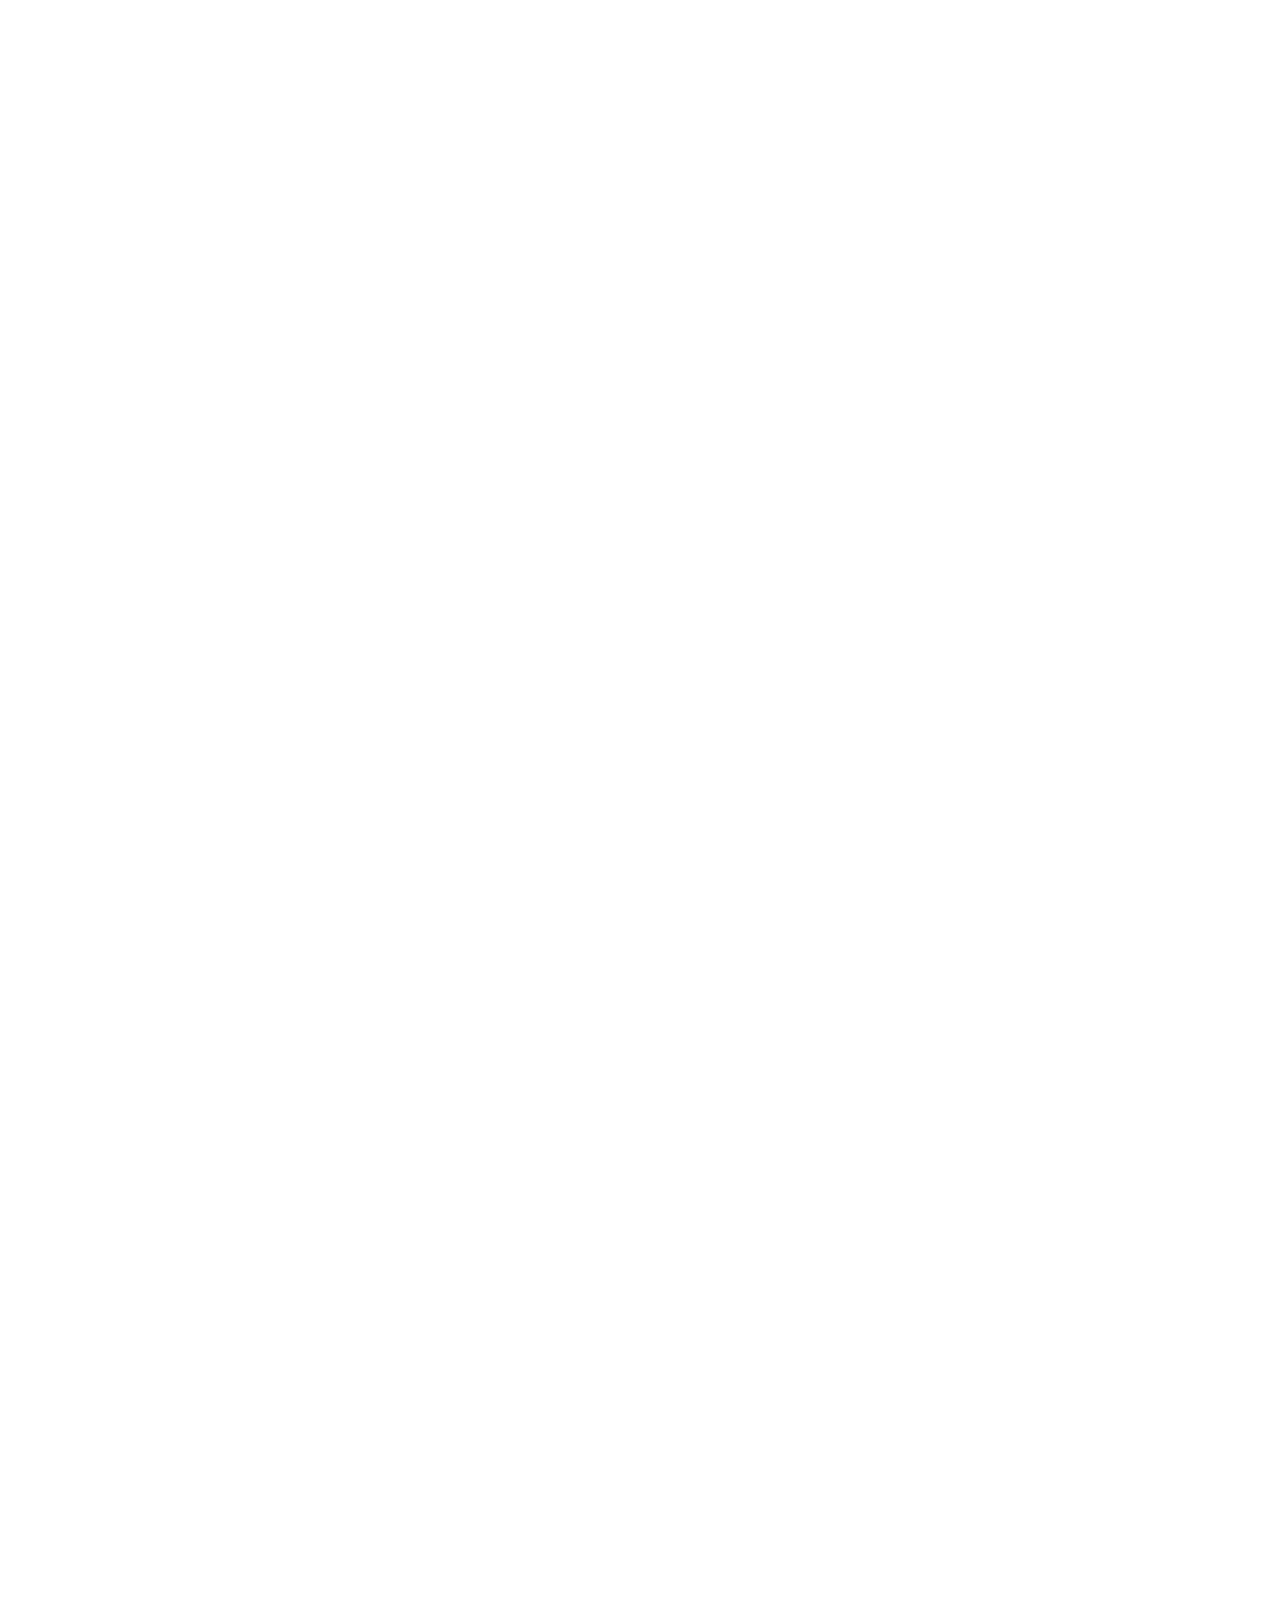
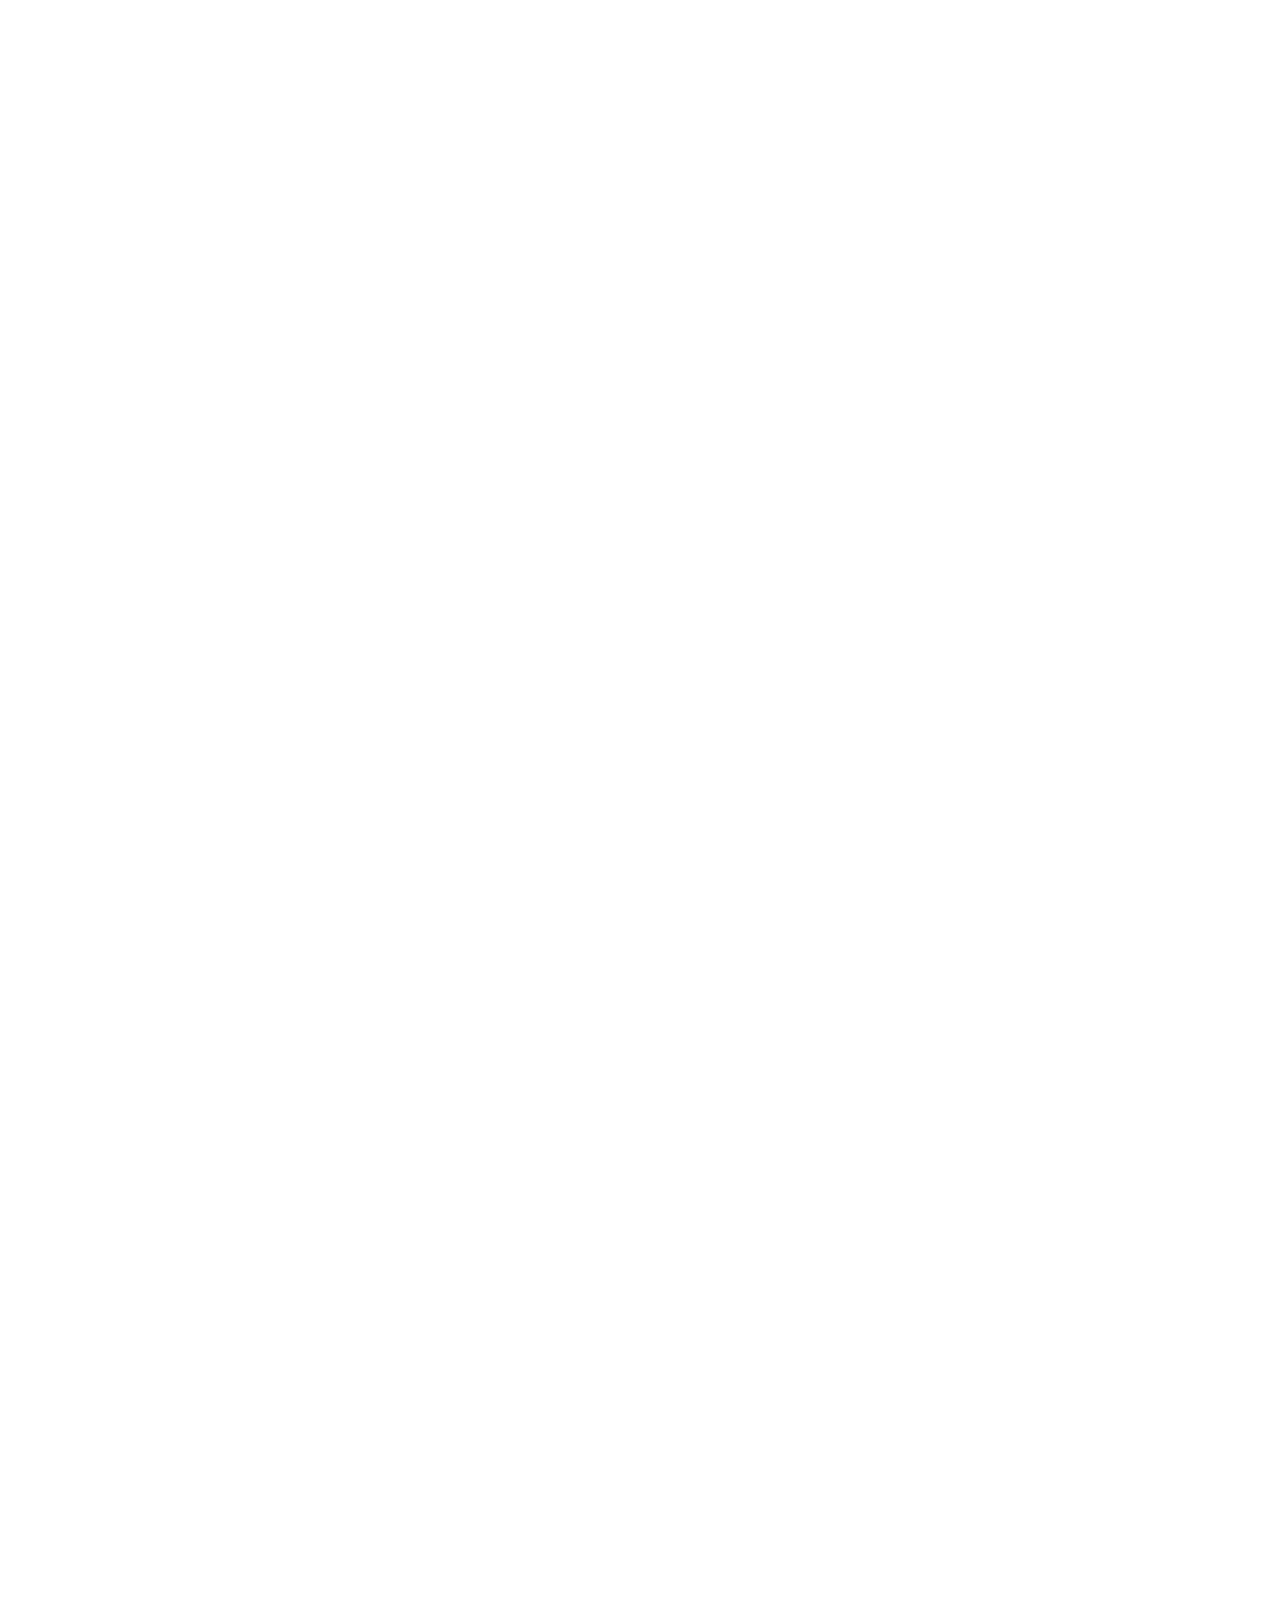
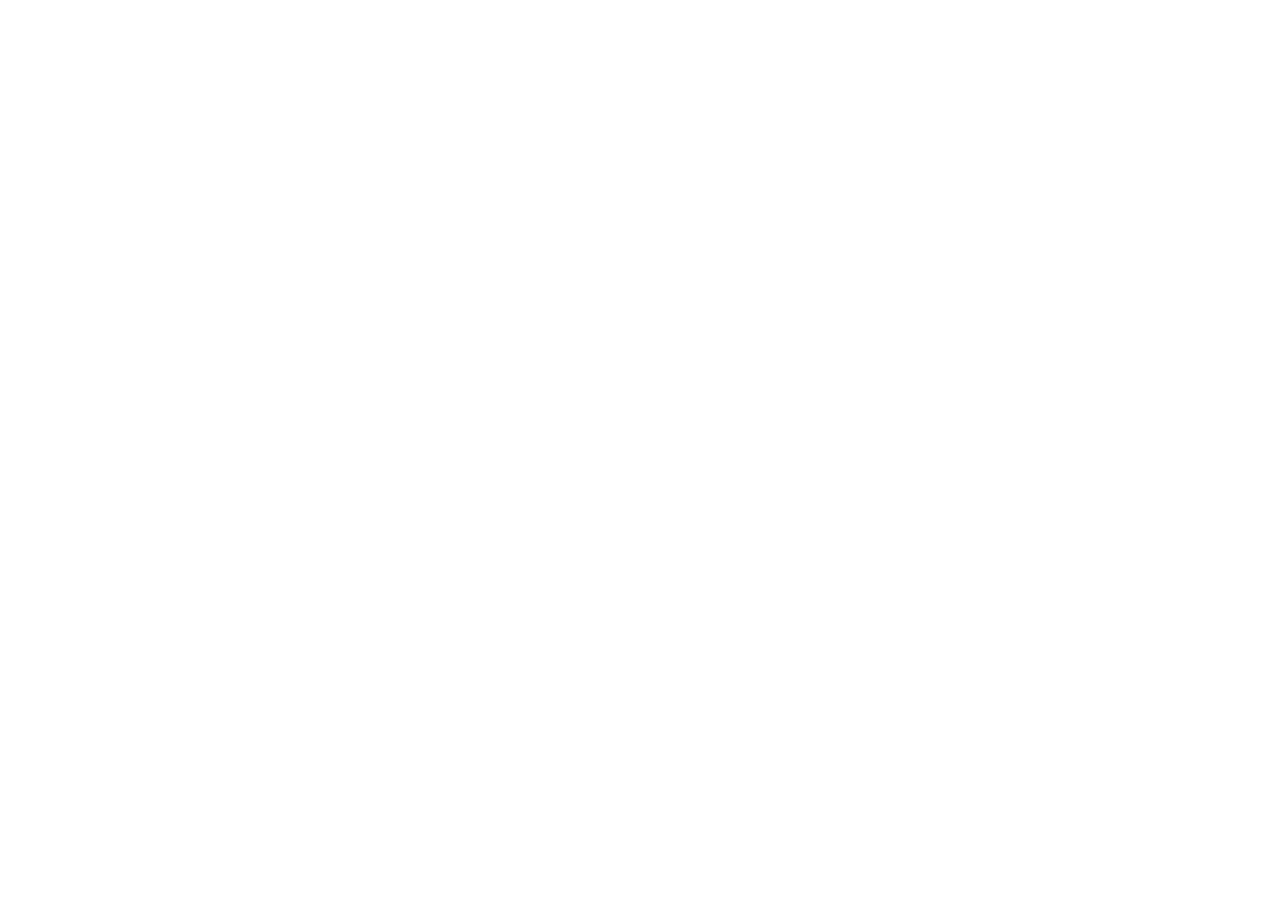
==== commit cc64577b: "Add files via upload" ====
--- a/index.html
+++ b/index.html
@@ -29,9 +29,7 @@
 
     <div class="wrapper">
 
-        <button class="top-btn">
-            <div class="top-btn-arrow"></div>
-        </button>
+        <div class="top-btn"></div>
 
         <header class="header full-height">
             <div class="container">
@@ -250,28 +248,28 @@
                     </div>
 
                     <div class="footer-col">
-                        <a class="social-btn-link" href="https://www.facebook.com/mguide.official/" style="display: block">
+                        <a class="social-btn-link" href="https://www.facebook.com/mguide.official/" style="display: block" target="_blank">
                             <div class="social-btn">
                                 <div class="social-icon">
                                     <i class="fa fa-facebook-f"></i>
                                 </div>
                             </div>
                         </a>
-                        <a class="social-btn-link" href="https://twitter.com/mguide_official" style="display: block">
+                        <a class="social-btn-link" href="https://twitter.com/mguide_official" style="display: block" target="_blank">
                             <div class="social-btn">
                                 <div class="social-icon">
                                     <i class="fa fa-twitter"></i>
                                 </div>
                             </div>
                         </a>
-                        <a class="social-btn-link" href="https://www.instagram.com/mguide_official/" style="display: block">
+                        <a class="social-btn-link" href="https://www.instagram.com/mguide_official/" style="display: block" target="_blank">
                             <div class="social-btn">
                                 <div class="social-icon">
                                     <i class="fa fa-instagram"></i>
                                 </div>
                             </div>
                         </a>
-                        <a class="social-btn-link" href="https://www.reddit.com/user/mguide_official" style="display: block">
+                        <a class="social-btn-link" href="https://www.reddit.com/user/mguide_official" style="display: block" target="_blank">
                             <div class="social-btn">
                                 <div class="social-icon">
                                     <i class="fa fa-reddit"></i>
--- a/css/index.css
+++ b/css/index.css
@@ -69,11 +69,11 @@
 
     width: 50px;
     height: 50px;
-    border-radius: 40px;
-
-    background-color: #e8e8e8;
+
+    border-radius: 50%;
+    background: #e8e8e8;
+
     box-shadow: 0px 4px 4px rgba(0, 0, 0, 0.25);
-    border: none;
     outline: none;
 
     z-index: 1000;
@@ -86,25 +86,18 @@
     transform: translateY(-15%);
 }
 
-.top-btn-arrow {
-    position: relative;
-    width: 0;
-    height: 20px;
-}
-
-.top-btn-arrow::after {
-    position: absolute;
+.top-btn:after {
     content: '';
+    display: block;
     width: 18px;
     height: 18px;
-    
-    top: 5px;
-    left: 10px;
-
     border-top: 4px solid #222;
-    border-right: 4px solid #222;
-    transform: rotate(-45deg);
-    transition: all 0.5s;
+    border-left: 4px solid #222;
+    transform: rotate(45deg);
+
+    position: absolute;
+    top: 40%;
+    left: 33%;
 }
 
 /* Main */
@@ -393,7 +386,7 @@
 .slider-overview {
     position: absolute;
     left: 50%;
-    top: 56%;
+    top: 58%;
     transform: translate(-50%, -50%);
     text-align: center;
     width: 90%;
@@ -499,6 +492,8 @@
 
 .contact-me-section {
     background: url('../images/backgrounds/contact-me-bg.jpg') no-repeat center / cover;
+
+    height: 110vh;
 }
 
 .contact-me-heading {
@@ -795,6 +790,9 @@
 
     border-radius: 50px;
     flex: left;
+
+    border: none;
+    outline: none;
 
     background-color: #222;
     box-shadow: 0 10px 10px rgba(0, 0, 0, 0.1);
